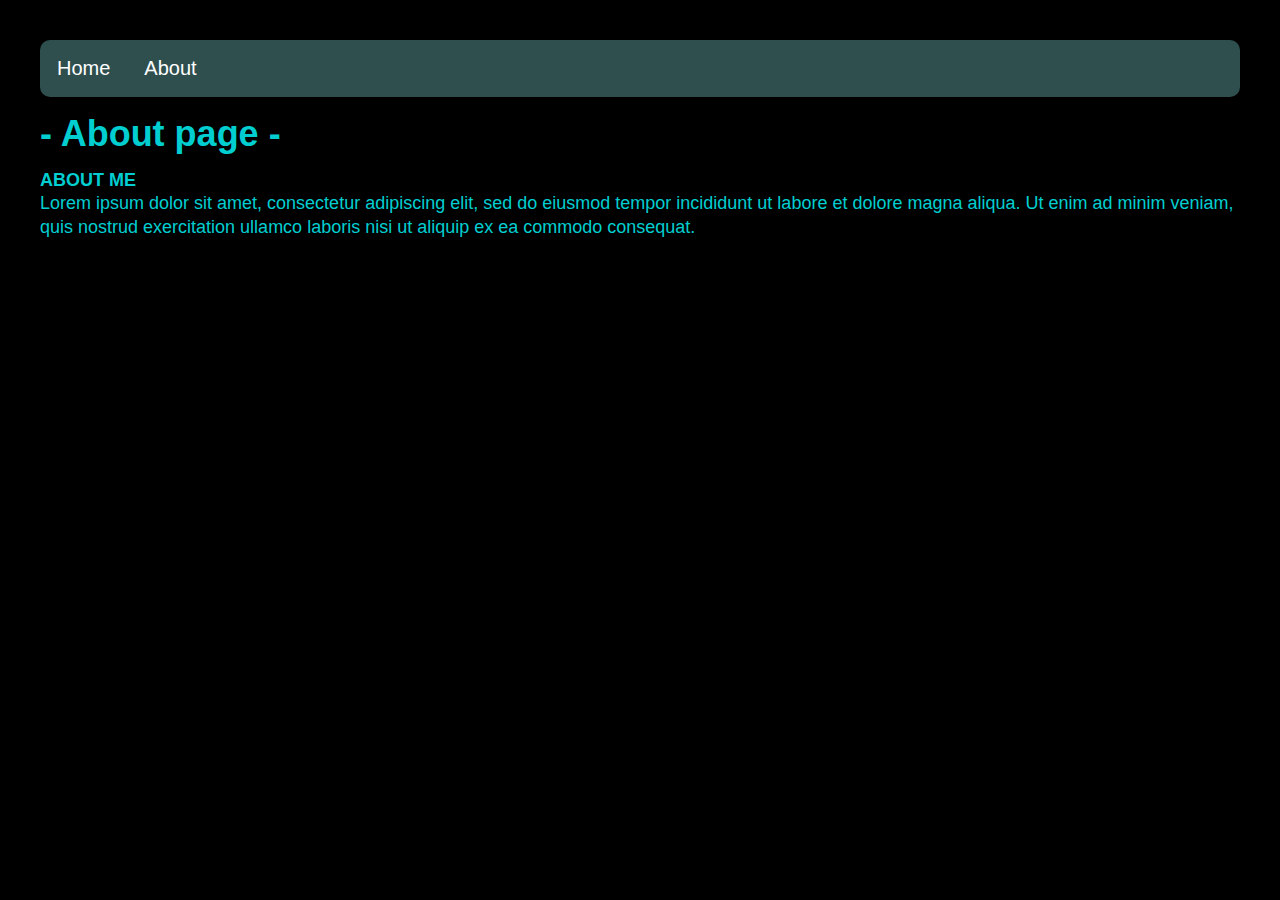
==== about.html @ 838a9be7 "Create about.html" ====
<!DOCTYPE html>
<html>
<head>
  <meta charset="UTF-8">
  <title>Lozano's CV</title>
  <link rel="stylesheet" href="style.css" type="text/css">
</head>
<body>
  <div class="topnav"> 
	<a href=#index.html" >Home</a>
	<a href=#about >About</a>
  </div>
        <h1>- About page -</h1>
        <p><b>ABOUT ME</b><br>Lorem ipsum dolor sit amet, consectetur adipiscing elit, sed do eiusmod tempor incididunt ut labore et dolore magna aliqua. Ut enim ad minim veniam, quis nostrud exercitation ullamco laboris nisi ut aliquip ex ea commodo consequat.</p>
  
</body>
</html>
---- style.css ----
html,body {
    background-color:black;
    color:darkturquoise;
    font-family: helvetica, verdana, sans-serif;
    font-size:18px;
    font-weight:normal;
    line-height:1.3em;
    margin:20px 20px;
    text-align:left;
}

.topnav{
   background-color:darkslategray;
   overflow:hidden;
   border-radius: 10px;
}

.topnav a {
   float:left;
   color: white;
   text-decoration:none;
   text-align: center;
   padding: 17px;
   font-size:20px;
   border-radius: 10px;
}

.topnav a:hover {
  background-color:aquamarine;
  color: black;
}

.topnav a.active {
  background-color: darkturquoise;
  color: white;
}

.topnav a.active {
  background-color: darkturquoise;
  color: white;
}
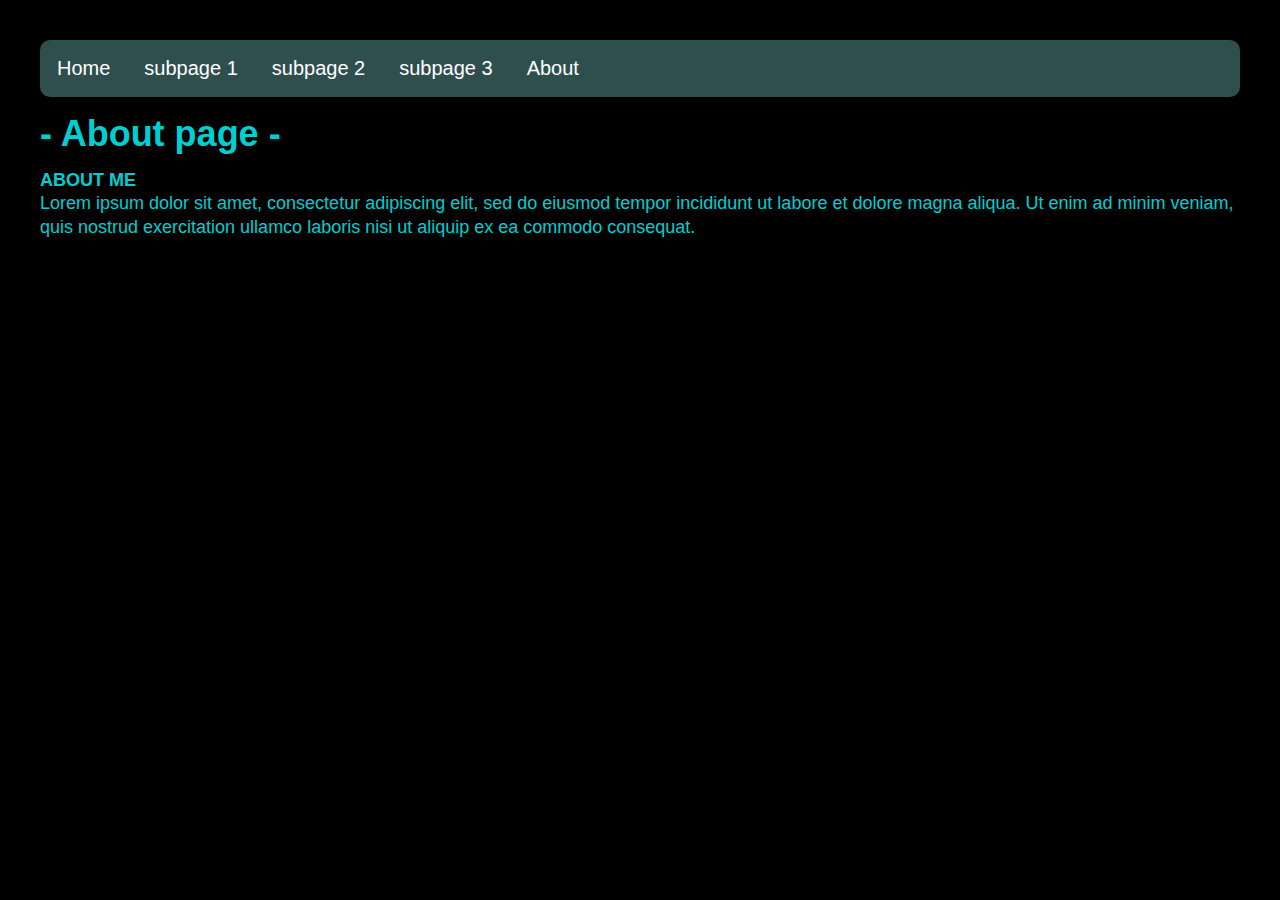
==== commit 3a65de05: "Update about.html" ====
--- a/about.html
+++ b/about.html
@@ -7,8 +7,11 @@
 </head>
 <body>
   <div class="topnav"> 
-	<a href=#index.html" >Home</a>
-	<a href=#about >About</a>
+	<a href="index.html">Home</a>
+	<a href="index.html">subpage 1</a>
+	<a href="index.html">subpage 2</a>
+	<a href="index.html">subpage 3</a>
+	<a href="about.html">About</a>
   </div>
         <h1>- About page -</h1>
         <p><b>ABOUT ME</b><br>Lorem ipsum dolor sit amet, consectetur adipiscing elit, sed do eiusmod tempor incididunt ut labore et dolore magna aliqua. Ut enim ad minim veniam, quis nostrud exercitation ullamco laboris nisi ut aliquip ex ea commodo consequat.</p>
